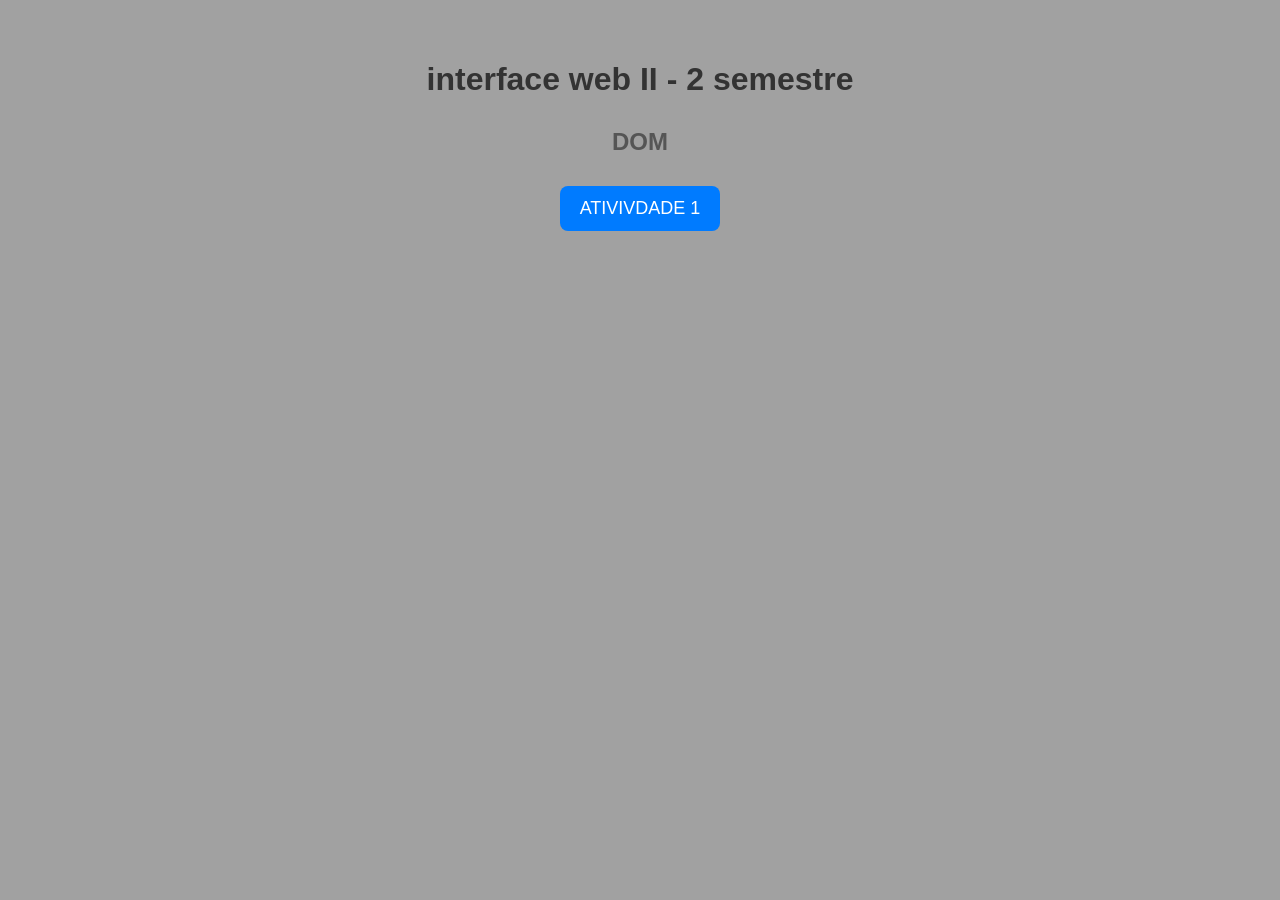
==== index.html @ 8896c0de "05/08" ====
<!DOCTYPE html>
<html lang="en">
<head>
    <meta charset="UTF-8">
    <meta name="viewport" content="width=device-width, initial-scale=1.0">
    <title>Document</title>
    <link rel="stylesheet" href="dom.css">
</head>
<body>
    <h1>
        interface web II - 2 semestre
    </h1>


    <h2 style="text-align: center;">
       DOM
    </h2>

    <a href="atividade1/atividade1_dom/index.html">ATIVIVDADE 1</a>
</body>
</html>
---- dom.css ----
body {
    font-family: Arial, Helvetica, sans-serif;
    display: flex;
    flex-direction: column;
    align-items: center;
    margin: 40px;
    background-color: #a1a1a1;

}


h1 {
    color: #333;
    margin-bottom: 10px;
    text-align: center;
}


h2 {
    color: #555;
    margin-bottom: 30px;
    text-align: center;
}


a {
    text-decoration: none;
    background-color: #007BFF;
    color: white;
    padding: 12px 20px;
    border-radius: 8px;
    font-size: 18px;
    transition: 0.3s;
    text-align: center;
}


a:hover {
    background-color: #0056b3;
    transform: scale(1.05);
}
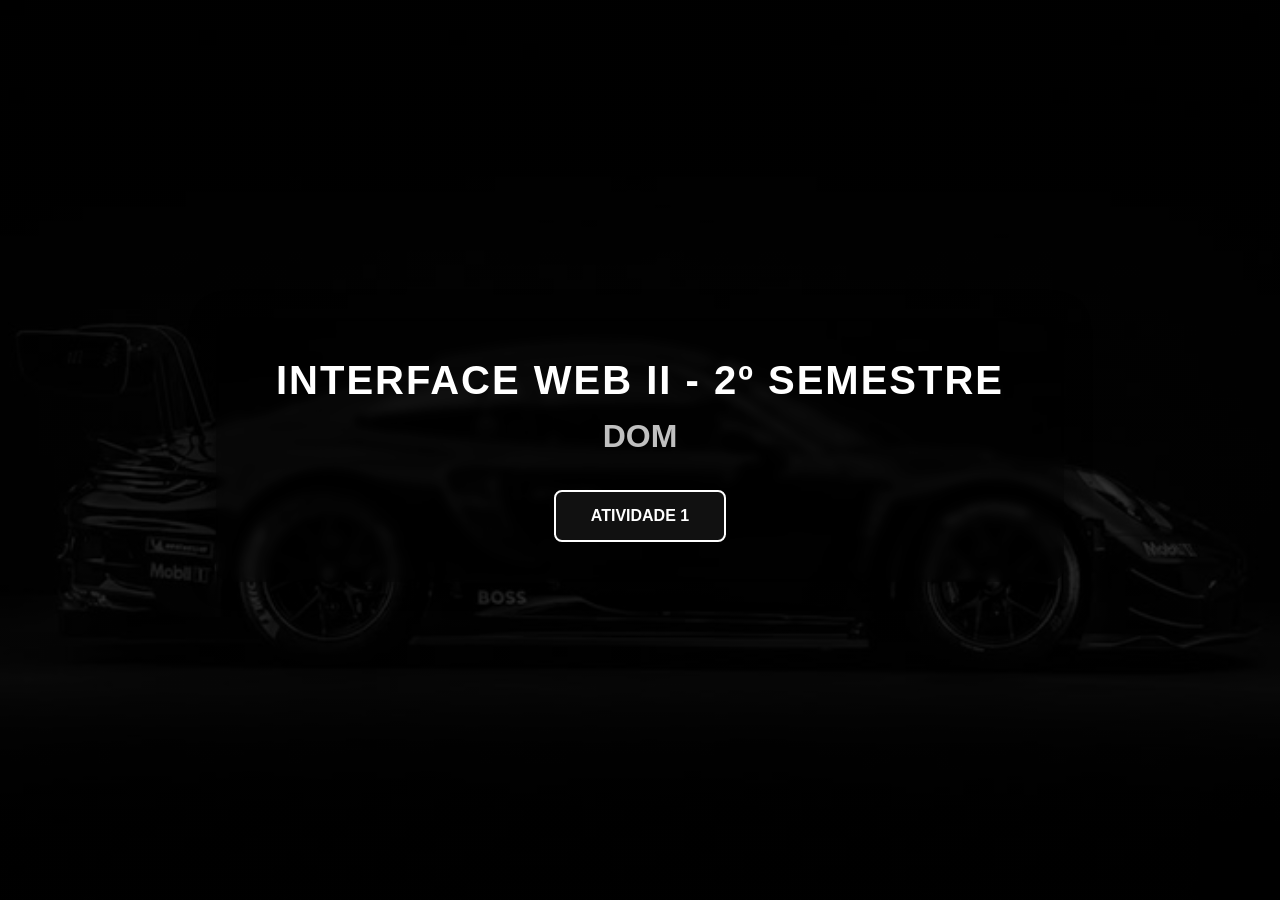
==== commit 1d0a1243: "05/08" ====
--- a/index.html
+++ b/index.html
@@ -1,21 +1,22 @@
 <!DOCTYPE html>
-<html lang="en">
+<html lang="pt-br">
 <head>
     <meta charset="UTF-8">
     <meta name="viewport" content="width=device-width, initial-scale=1.0">
-    <title>Document</title>
+    <title>Interface Web II</title>
     <link rel="stylesheet" href="dom.css">
 </head>
 <body>
-    <h1>
-        interface web II - 2 semestre
-    </h1>
+    
+    <div class="overlay">
+        <h1>Interface Web II - 2º Semestre</h1>
 
+        <h2>DOM</h2>
 
-    <h2 style="text-align: center;">
-       DOM
-    </h2>
+        <a href="atividade1/atividade1_dom/index.html">
+            ATIVIDADE 1
+        </a>
+    </div>
 
-    <a href="atividade1/atividade1_dom/index.html">ATIVIVDADE 1</a>
 </body>
 </html>
--- a/dom.css
+++ b/dom.css
@@ -1,42 +1,60 @@
-
-body {
+*{
+    margin: 0;
+    padding: 0;
+    box-sizing: border-box;
     font-family: Arial, Helvetica, sans-serif;
-    display: flex;
-    flex-direction: column;
-    align-items: center;
-    margin: 40px;
-    background-color: #a1a1a1;
-
 }
 
+body{
+    height: 100vh;
+    background: linear-gradient(rgba(0,0,0,.75), rgba(0,0,0,.85)),
+                url("eeec67661c7170cb822ab3188029d5ca.jpg");
+    background-size: cover;
+    background-position: center;
+    background-repeat: no-repeat;
 
-h1 {
-    color: #333;
-    margin-bottom: 10px;
-    text-align: center;
+    display: flex;
+    justify-content: center;
+    align-items: center;
 }
 
-
-h2 {
-    color: #555;
-    margin-bottom: 30px;
+.overlay{
     text-align: center;
+    background: rgba(0,0,0,.45);
+    padding: 40px 60px;
+    border-radius: 15px;
+    backdrop-filter: blur(4px);
+    box-shadow: 0 0 25px rgba(0,0,0,.6);
 }
 
-
-a {
-    text-decoration: none;
-    background-color: #007BFF;
+h1{
     color: white;
-    padding: 12px 20px;
-    border-radius: 8px;
-    font-size: 18px;
-    transition: 0.3s;
-    text-align: center;
+    font-size: 2.5rem;
+    margin-bottom: 15px;
+    text-transform: uppercase;
+    letter-spacing: 2px;
 }
 
+h2{
+    color: #c0c0c0;
+    margin-bottom: 35px;
+    font-size: 2rem;
+}
 
-a:hover {
-    background-color: #0056b3;
+a{
+    display: inline-block;
+    text-decoration: none;
+    color: white;
+    background: #111;
+    border: 2px solid #ffffff;
+    padding: 15px 35px;
+    border-radius: 8px;
+    font-weight: bold;
+    transition: 0.3s;
+}
+
+a:hover{
+    background: white;
+    color: black;
     transform: scale(1.05);
 }
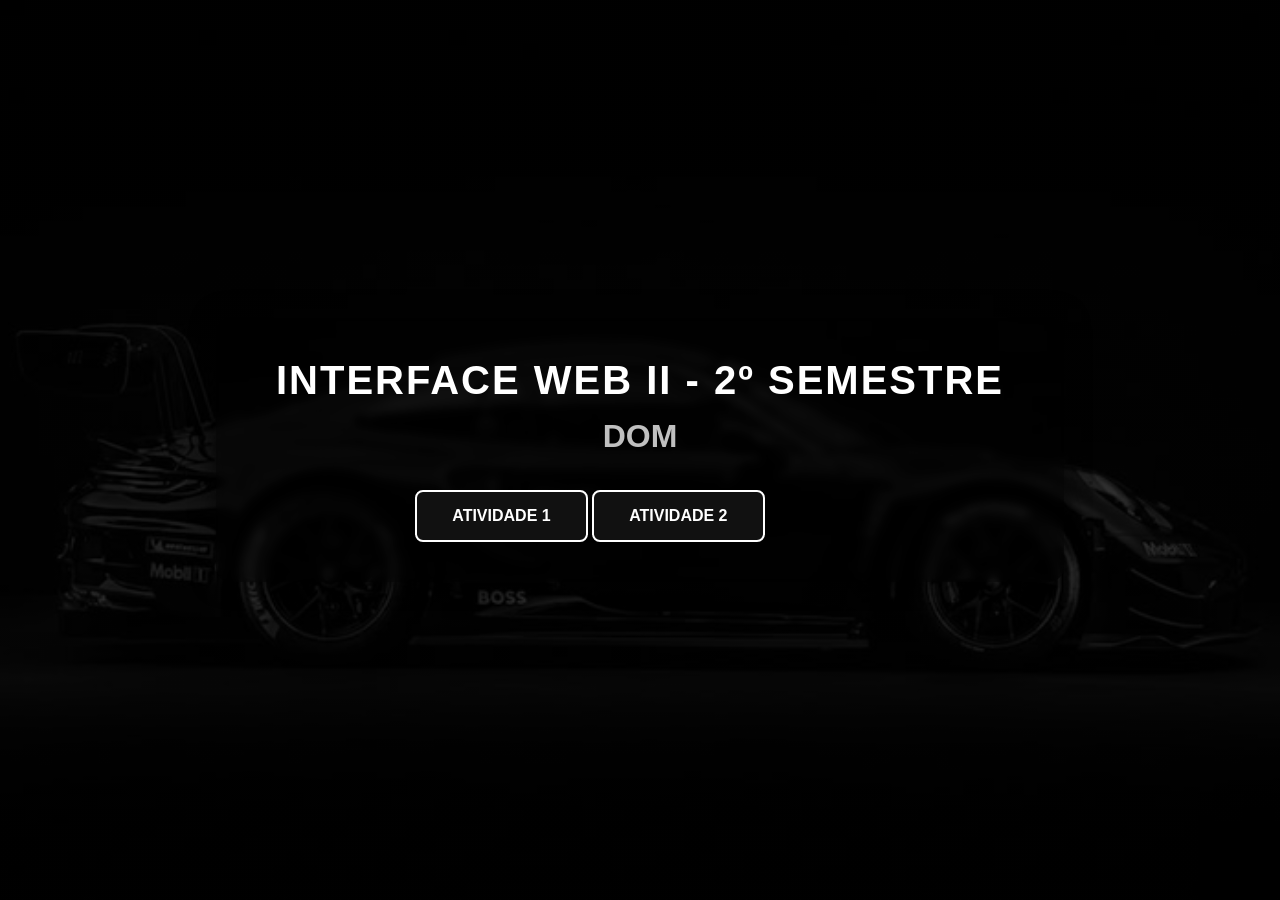
==== commit 9a2e4fb9: "12/08" ====
--- a/index.html
+++ b/index.html
@@ -13,9 +13,10 @@
 
         <h2>DOM</h2>
 
-        <a href="atividade1/atividade1_dom/index.html">
+        <a href="atividade1/atividade1_dom/index.html"> ATIVIDADE 1  </a>
+            <a href="atividade1/atividade2_dom/index.html"> ATIVIDADE 2 </a>
             ATIVIDADE 1
-        </a>
+  
     </div>
 
 </body>
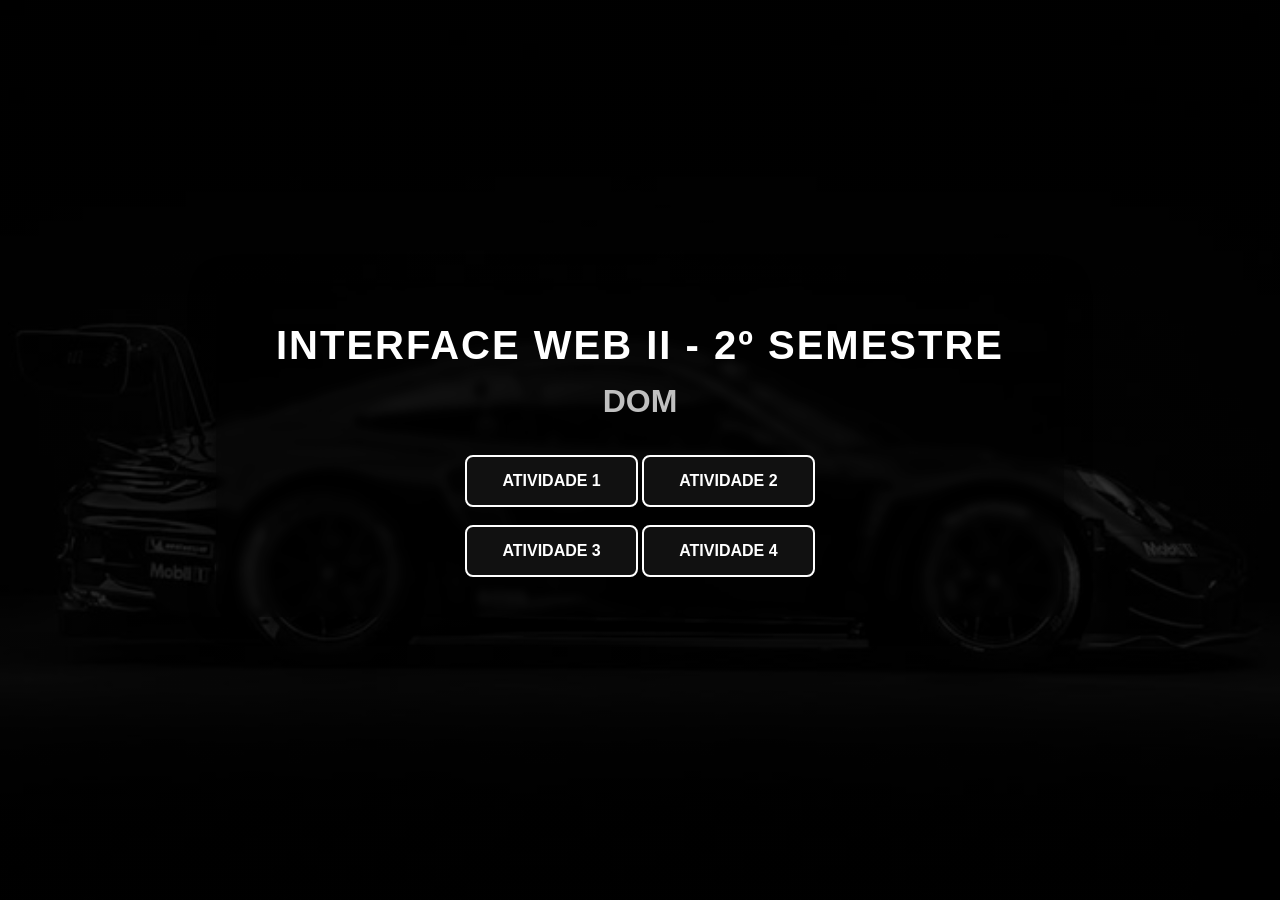
==== commit 45b2a8ef: "17/09" ====
--- a/index.html
+++ b/index.html
@@ -14,8 +14,9 @@
         <h2>DOM</h2>
 
         <a href="atividade1/atividade1_dom/index.html"> ATIVIDADE 1  </a>
-            <a href="atividade1/atividade2_dom/index.html"> ATIVIDADE 2 </a>
-            ATIVIDADE 1
+            <a href="atividade1/atividade2_dom/index.html"> ATIVIDADE 2 </a> <br> <br>
+            <a href="atividade1/atividade3_dom/index.html"> ATIVIDADE 3 </a>
+            <a href="atividade1/atividade4_dom/index.html"> ATIVIDADE 4 </a>
   
     </div>
 
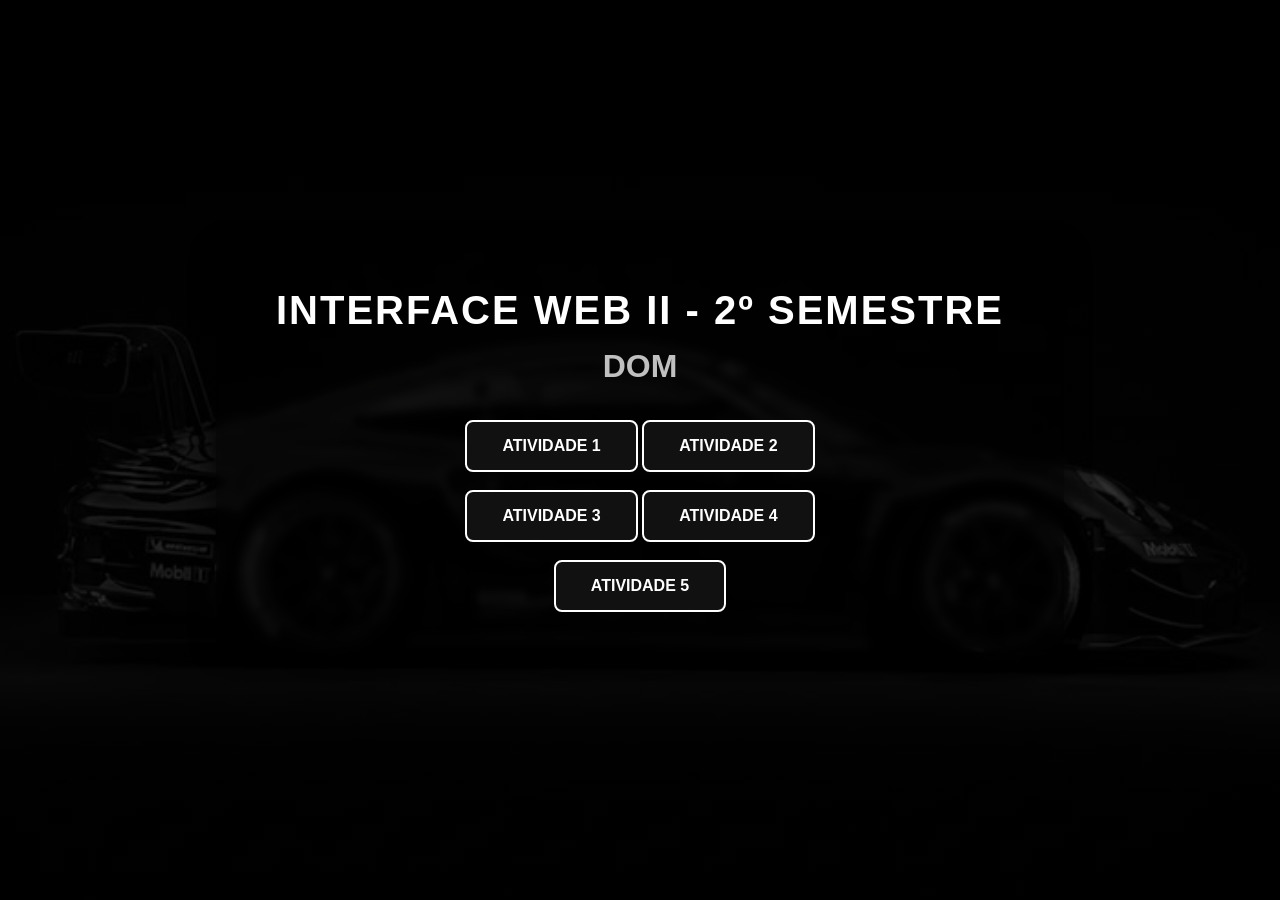
==== commit 68e19eb5: "07/10" ====
--- a/index.html
+++ b/index.html
@@ -13,11 +13,13 @@
 
         <h2>DOM</h2>
 
-        <a href="atividade1/atividade1_dom/index.html"> ATIVIDADE 1  </a>
-            <a href="atividade1/atividade2_dom/index.html"> ATIVIDADE 2 </a> <br> <br>
-            <a href="atividade1/atividade3_dom/index.html"> ATIVIDADE 3 </a>
-            <a href="atividade1/atividade4_dom/index.html"> ATIVIDADE 4 </a>
+        <a href="atividades/atividade1_dom/index.html"> ATIVIDADE 1  </a>
+            <a href="atividades/atividade2_dom/index.html"> ATIVIDADE 2 </a> <br> <br>
+            <a href="atividades/atividade3_dom/index.html"> ATIVIDADE 3 </a>
+           <a href="atividades/atividade4_dom/index.html"> ATIVIDADE 4 </a> <br> <br>
+           <a href="atividades/atividade5_dom/atividade5.html"> ATIVIDADE 5 </a>
   
+   
     </div>
 
 </body>
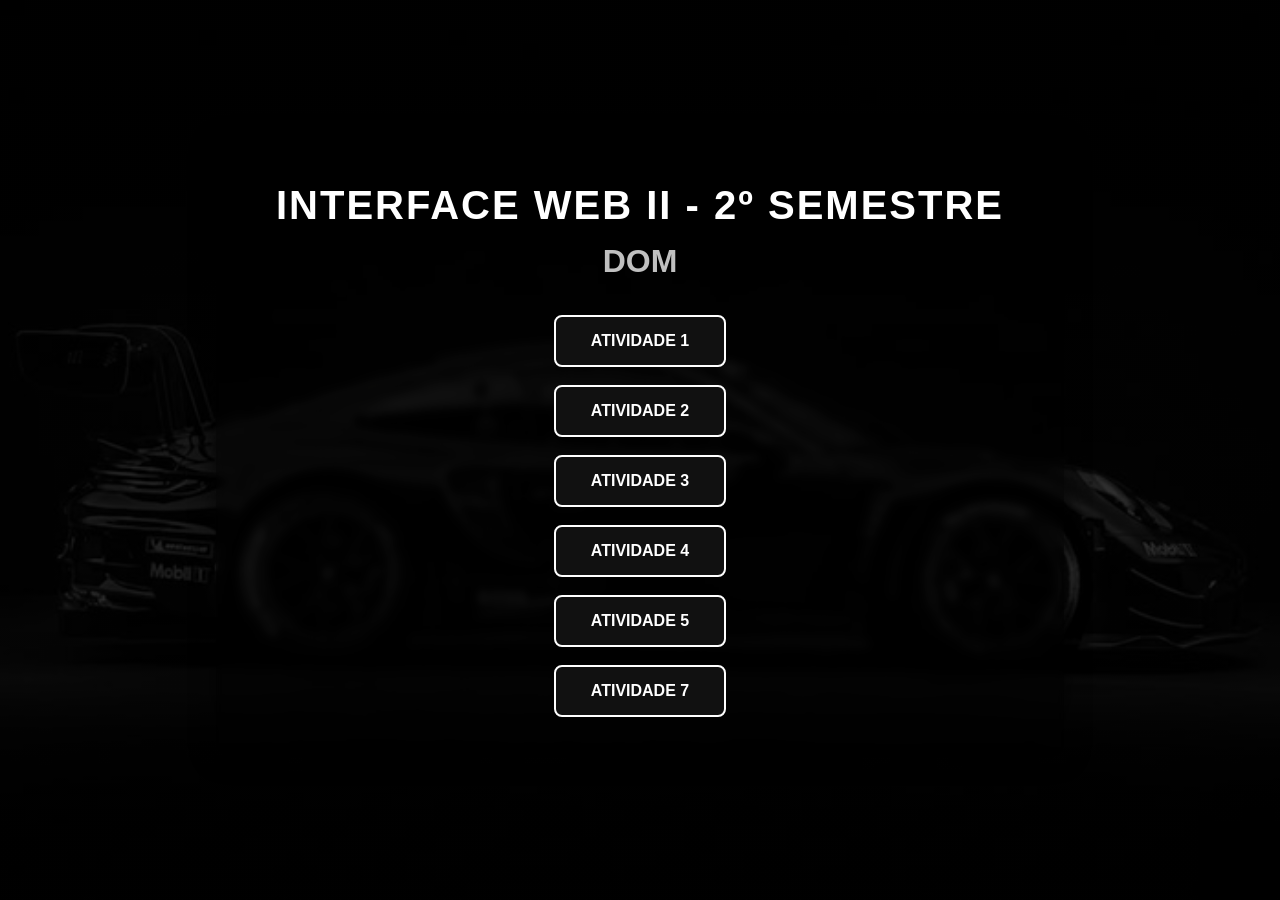
==== commit a05edc90: "28" ====
--- a/index.html
+++ b/index.html
@@ -13,11 +13,12 @@
 
         <h2>DOM</h2>
 
-        <a href="atividades/atividade1_dom/index.html"> ATIVIDADE 1  </a>
+        <a href="atividades/atividade1_dom/index.html"> ATIVIDADE 1  </a> <br> <br> 
             <a href="atividades/atividade2_dom/index.html"> ATIVIDADE 2 </a> <br> <br>
-            <a href="atividades/atividade3_dom/index.html"> ATIVIDADE 3 </a>
+            <a href="atividades/atividade3_dom/index.html"> ATIVIDADE 3 </a><br> <br>
            <a href="atividades/atividade4_dom/index.html"> ATIVIDADE 4 </a> <br> <br>
-           <a href="atividades/atividade5_dom/atividade5.html"> ATIVIDADE 5 </a>
+           <a href="atividades/atividade5_dom/atividade5.html"> ATIVIDADE 5 </a> <br> <br>
+           <a href="atividades/atividade7-json/index.html"> ATIVIDADE 7 </a>
   
    
     </div>
